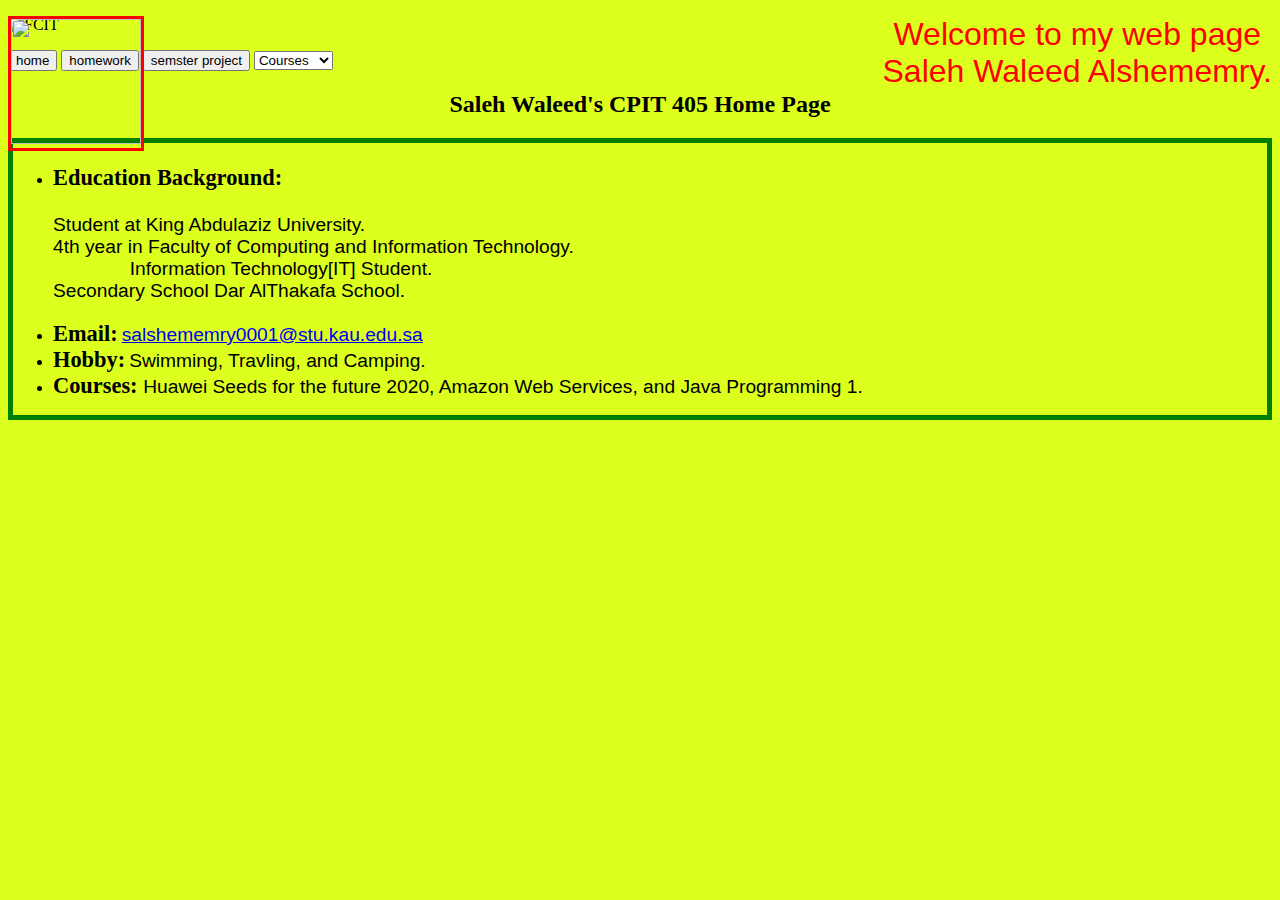
==== index.html @ 33cbc5eb "Create index.html" ====
<?xml version = "1.0" encoding = "utf-8"?>
<!DOCTYPE html PUBLIC "-//W3C//DTD XHTML 1.0 Strict//EN" "http://www.w3.org/TR/xhtml1/DTD/xhtml1-strict.dtd">
<html xmlns="http://www.w3.org/1999/xhtml">
<html>

<head>
  <title>CPIT405 Homework1</title>
  <meta name="viewport" content="width=device-width, initial-scale=1">
  <style>
    #border {
      position: relative;
    }

    #image {
      position: absolute;
      left: 0px;
      top: 0px;
      border-style: solid;
      border-color:red;
    }

    #text {
      position: absolute;
      text-align: center;
      top: 0px;
      right: 0px;
    }

    div.b {
      text-align: center;
      font-weight: bold;
    }

    #myList {
      border-color: green;
      border-width: 5px;
      border-style: solid;
    }

    .eb {
      font-family: 'Times New Roman', Times, serif;
      font-size: 1.4em;
      font-weight: bold;
    }

    .info {
      font-family: Arial, Helvetica, sans-serif;
      font-size: 1.2em;
    }

    body {
      background: rgba(217, 255, 0, 0.884);
    }
  </style>
</head>

<body>

  <p>
  <div id="border">
    <span id = "text">
    <font size="6" face="Arial" color="red"> Welcome to my web page </br>
      Saleh Waleed Alshememry.</font></span>
      
    <img src="bground.PNG" alt="FCIT" style="width:100%;">
      <span id = "image">
    <img src="Saleh.PNG" width=130 height=125> </span>
  </div>
  </p>

  <a href='index.html'><button type="button">home</button></a>
  <a href='homework.html'><button type="button">homework</button></a>
  <a href='semesterProject.html'><button type="button">semster project</button></a>

  <select name="course">
    <option selected>Courses</option>
    <option>CPIT-345</option>
    <option>CPIT-380</option>
    <option>CPIT-405</option>
    <option>CPIT-425</option>
    <option>CPIT-455</option>
  </select>

  <p>
  <div class="b">
    <h2> Saleh Waleed's CPIT 405 Home Page</h2>
  </div>
  </p>

  <div id="myList">
    <ul>
      <li>
        <p class="eb">Education Background:</p>
        <p class="info">Student at King Abdulaziz University. <br>
          4th year in Faculty of Computing and Information Technology. <br>
          &emsp;&emsp;&emsp;&emsp;Information Technology[IT] Student. <br>
          Secondary School Dar AlThakafa School.</p>
      </li>
      <li>
        <span class="eb">Email:</span>
        <a class="info" href="mailto:salshememry0001@stu.kau.edu.sa">
          salshememry0001@stu.kau.edu.sa
        </a>
      </li>
      <li>
        <span class="eb">Hobby:</span>
        <span class="info">Swimming, Travling, and Camping.</span>
      </li>
      <li>
        <span class="eb">Courses: </span>
        <span class="info">Huawei Seeds for the future 2020, Amazon
          Web Services, and Java Programming 1. </span>
      </li>
    </ul>
  </div>

</body>

</html>
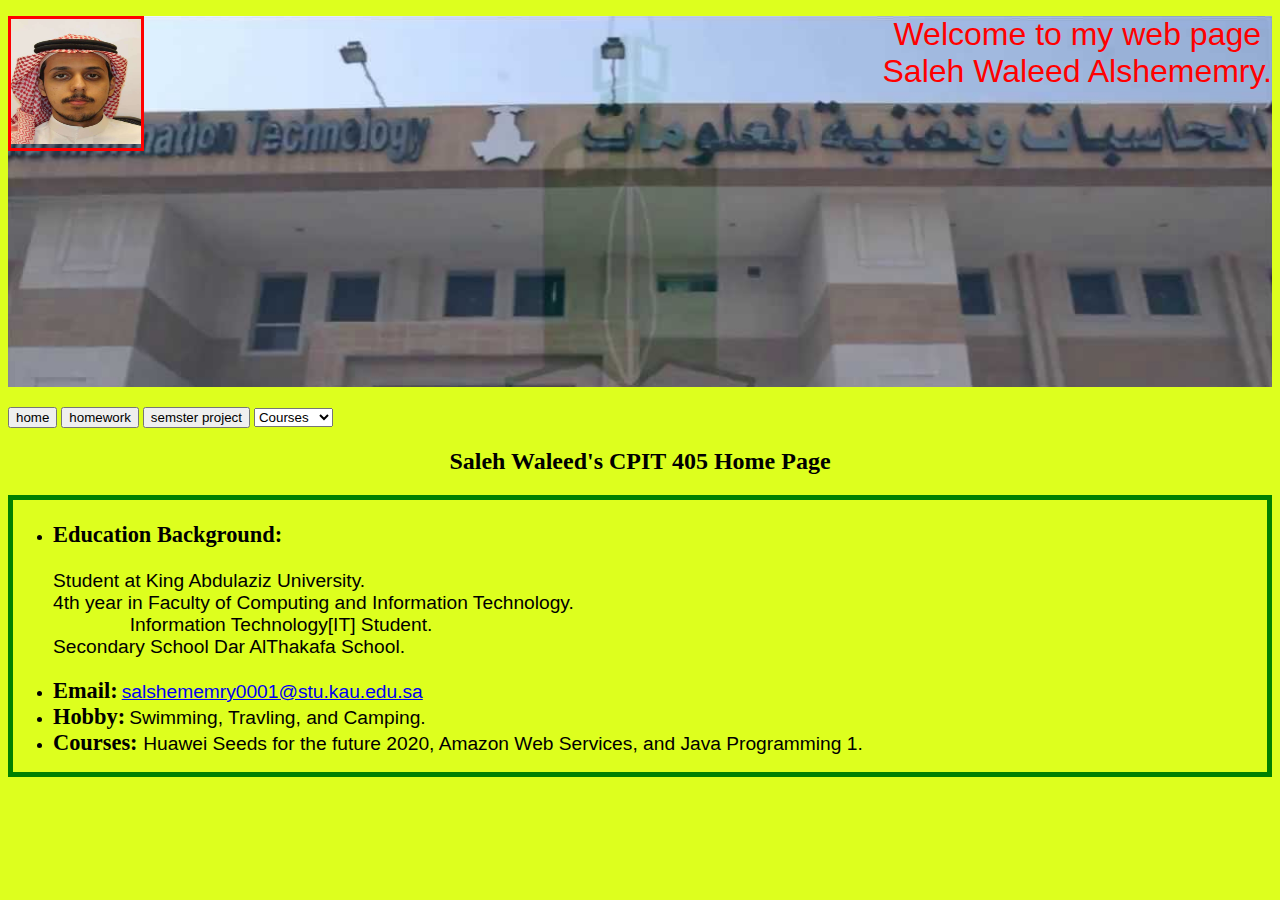
==== commit 6f77988a: "Update index.html" ====
--- a/index.html
+++ b/index.html
@@ -1,119 +1,117 @@
-<?xml version = "1.0" encoding = "utf-8"?>
-<!DOCTYPE html PUBLIC "-//W3C//DTD XHTML 1.0 Strict//EN" "http://www.w3.org/TR/xhtml1/DTD/xhtml1-strict.dtd">
-<html xmlns="http://www.w3.org/1999/xhtml">
-<html>
-
-<head>
-  <title>CPIT405 Homework1</title>
-  <meta name="viewport" content="width=device-width, initial-scale=1">
-  <style>
-    #border {
-      position: relative;
-    }
-
-    #image {
-      position: absolute;
-      left: 0px;
-      top: 0px;
-      border-style: solid;
-      border-color:red;
-    }
-
-    #text {
-      position: absolute;
-      text-align: center;
-      top: 0px;
-      right: 0px;
-    }
-
-    div.b {
-      text-align: center;
-      font-weight: bold;
-    }
-
-    #myList {
-      border-color: green;
-      border-width: 5px;
-      border-style: solid;
-    }
-
-    .eb {
-      font-family: 'Times New Roman', Times, serif;
-      font-size: 1.4em;
-      font-weight: bold;
-    }
-
-    .info {
-      font-family: Arial, Helvetica, sans-serif;
-      font-size: 1.2em;
-    }
-
-    body {
-      background: rgba(217, 255, 0, 0.884);
-    }
-  </style>
-</head>
-
-<body>
-
-  <p>
-  <div id="border">
-    <span id = "text">
-    <font size="6" face="Arial" color="red"> Welcome to my web page </br>
-      Saleh Waleed Alshememry.</font></span>
-      
-    <img src="bground.PNG" alt="FCIT" style="width:100%;">
-      <span id = "image">
-    <img src="Saleh.PNG" width=130 height=125> </span>
-  </div>
-  </p>
-
-  <a href='index.html'><button type="button">home</button></a>
-  <a href='homework.html'><button type="button">homework</button></a>
-  <a href='semesterProject.html'><button type="button">semster project</button></a>
-
-  <select name="course">
-    <option selected>Courses</option>
-    <option>CPIT-345</option>
-    <option>CPIT-380</option>
-    <option>CPIT-405</option>
-    <option>CPIT-425</option>
-    <option>CPIT-455</option>
-  </select>
-
-  <p>
-  <div class="b">
-    <h2> Saleh Waleed's CPIT 405 Home Page</h2>
-  </div>
-  </p>
-
-  <div id="myList">
-    <ul>
-      <li>
-        <p class="eb">Education Background:</p>
-        <p class="info">Student at King Abdulaziz University. <br>
-          4th year in Faculty of Computing and Information Technology. <br>
-          &emsp;&emsp;&emsp;&emsp;Information Technology[IT] Student. <br>
-          Secondary School Dar AlThakafa School.</p>
-      </li>
-      <li>
-        <span class="eb">Email:</span>
-        <a class="info" href="mailto:salshememry0001@stu.kau.edu.sa">
-          salshememry0001@stu.kau.edu.sa
-        </a>
-      </li>
-      <li>
-        <span class="eb">Hobby:</span>
-        <span class="info">Swimming, Travling, and Camping.</span>
-      </li>
-      <li>
-        <span class="eb">Courses: </span>
-        <span class="info">Huawei Seeds for the future 2020, Amazon
-          Web Services, and Java Programming 1. </span>
-      </li>
-    </ul>
-  </div>
-
-</body>
-
-</html>
+<!DOCTYPE html>
+<html>
+
+<head>
+  <title>CPIT405 Homework1</title>
+  <meta name="viewport" content="width=device-width, initial-scale=1">
+  <style>
+    #border {
+      position: relative;
+    }
+
+    #image {
+      position: absolute;
+      left: 0px;
+      top: 0px;
+      border-style: solid;
+      border-color:red;
+    }
+
+    #text {
+      position: absolute;
+      text-align: center;
+      top: 0px;
+      right: 0px;
+    }
+
+    div.b {
+      text-align: center;
+      font-weight: bold;
+    }
+
+    #myList {
+      border-color: green;
+      border-width: 5px;
+      border-style: solid;
+    }
+
+    .eb {
+      font-family: 'Times New Roman', Times, serif;
+      font-size: 1.4em;
+      font-weight: bold;
+    }
+
+    .info {
+      font-family: Arial, Helvetica, sans-serif;
+      font-size: 1.2em;
+    }
+
+    body {
+      background: rgba(217, 255, 0, 0.884);
+    }
+  </style>
+</head>
+
+<body>
+
+  <p>
+  <div id="border">
+    <span id = "text">
+    <font size="6" face="Arial" color="red"> Welcome to my web page </br>
+      Saleh Waleed Alshememry.</font></span>
+      
+    <img src="images/bground.PNG" alt="FCIT" style="width:100%;">
+      <span id = "image">
+    <img src="images/Saleh.PNG" width=130 height=125> </span>
+  </div>
+  </p>
+
+  <a href='index.html'><button type="button">home</button></a>
+  <a href='homework.html'><button type="button">homework</button></a>
+  <a href='semesterProject.html'><button type="button">semster project</button></a>
+
+  <select name="course">
+    <option selected>Courses</option>
+    <option>CPIT-345</option>
+    <option>CPIT-380</option>
+    <option>CPIT-405</option>
+    <option>CPIT-425</option>
+    <option>CPIT-455</option>
+  </select>
+
+  <p>
+  <div class="b">
+    <h2> Saleh Waleed's CPIT 405 Home Page</h2>
+  </div>
+  </p>
+
+  <div id="myList">
+    <ul>
+      <li>
+        <p class="eb">Education Background:</p>
+        <p class="info">Student at King Abdulaziz University. <br>
+          4th year in Faculty of Computing and Information Technology. <br>
+          &emsp;&emsp;&emsp;&emsp;Information Technology[IT] Student. <br>
+          Secondary School Dar AlThakafa School.</p>
+      </li>
+      <li>
+        <span class="eb">Email:</span>
+        <a class="info" href="mailto:salshememry0001@stu.kau.edu.sa">
+          salshememry0001@stu.kau.edu.sa
+        </a>
+      </li>
+      <li>
+        <span class="eb">Hobby:</span>
+        <span class="info">Swimming, Travling, and Camping.</span>
+      </li>
+      <li>
+        <span class="eb">Courses: </span>
+        <span class="info">Huawei Seeds for the future 2020, Amazon
+          Web Services, and Java Programming 1. </span>
+      </li>
+    </ul>
+  </div>
+
+</body>
+
+</html>
